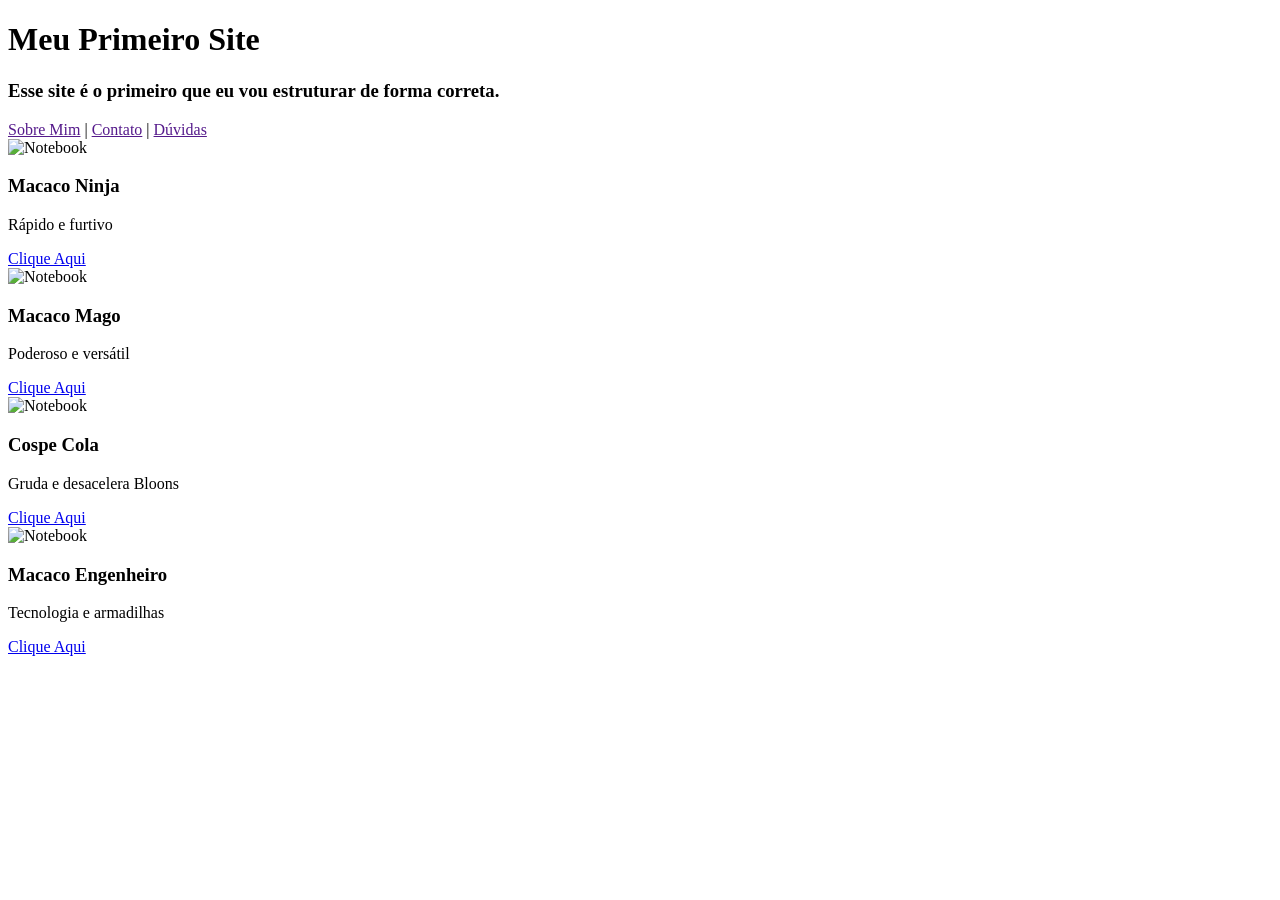
==== index.html @ 2d276f83 "criação do index" ====
<!DOCTYPE html>
<html lang="pt-br">
<head>
    <meta charset="UTF-8">
    <meta name="viewport" content="width=device-width, initial-scale=1.0">
    <title>Site Mais ou Menos</title>
    <link rel="stylesheet" href="style.css">
</head>
<body>
    <header> <!-- Comentário --> 
        <h1>Meu Primeiro Site</h1>
        <h3>Esse site é o primeiro que eu vou estruturar de forma correta.</h3>

        <nav>
            <a href="">Sobre Mim</a> |
            <a href="">Contato</a> |
            <a href="">Dúvidas</a>
        </nav>
    </header>

    <main>
        <section id="produtos">
            <article class="card">
                <img src="./images/image1.png" alt="Notebook" title="Aura" class="img-card">
                <h1 class="titulo-card">Macaco Ninja</h1>
                <p class="texto-card">Rápido e furtivo</p>
                <a href="ninja.html" class="botao-card">Clique Aqui</a>
            </article>
            <article class="card">
                <img src="./images/image2.png" alt="Notebook" title="Aura" class="img-card">
                <h1 class="titulo-card">Macaco Mago</h1>
                <p class="texto-card">Poderoso e versátil</p>
                <a href="mago.html" class="botao-card">Clique Aqui</a>
            </article>
            <article class="card">
                <img src="./images/image3.png" alt="Notebook" title="Aura" class="img-card">
                <h1 class="titulo-card">Cospe Cola</h1>
                <p class="texto-card">Gruda e desacelera Bloons</p>
                <a href="cola.html" class="botao-card">Clique Aqui</a>
            </article>
            <article class="card">
                <img src="./images/image4.png" alt="Notebook" title="Aura" class="img-card">
                <h1 class="titulo-card">Macaco Engenheiro</h1>
                <p class="texto-card">Tecnologia e armadilhas</p>
                <a href="engenheiro.html" class="botao-card">Clique Aqui</a>
            </article>
        </section>
    </main>
    
</body>
</html>
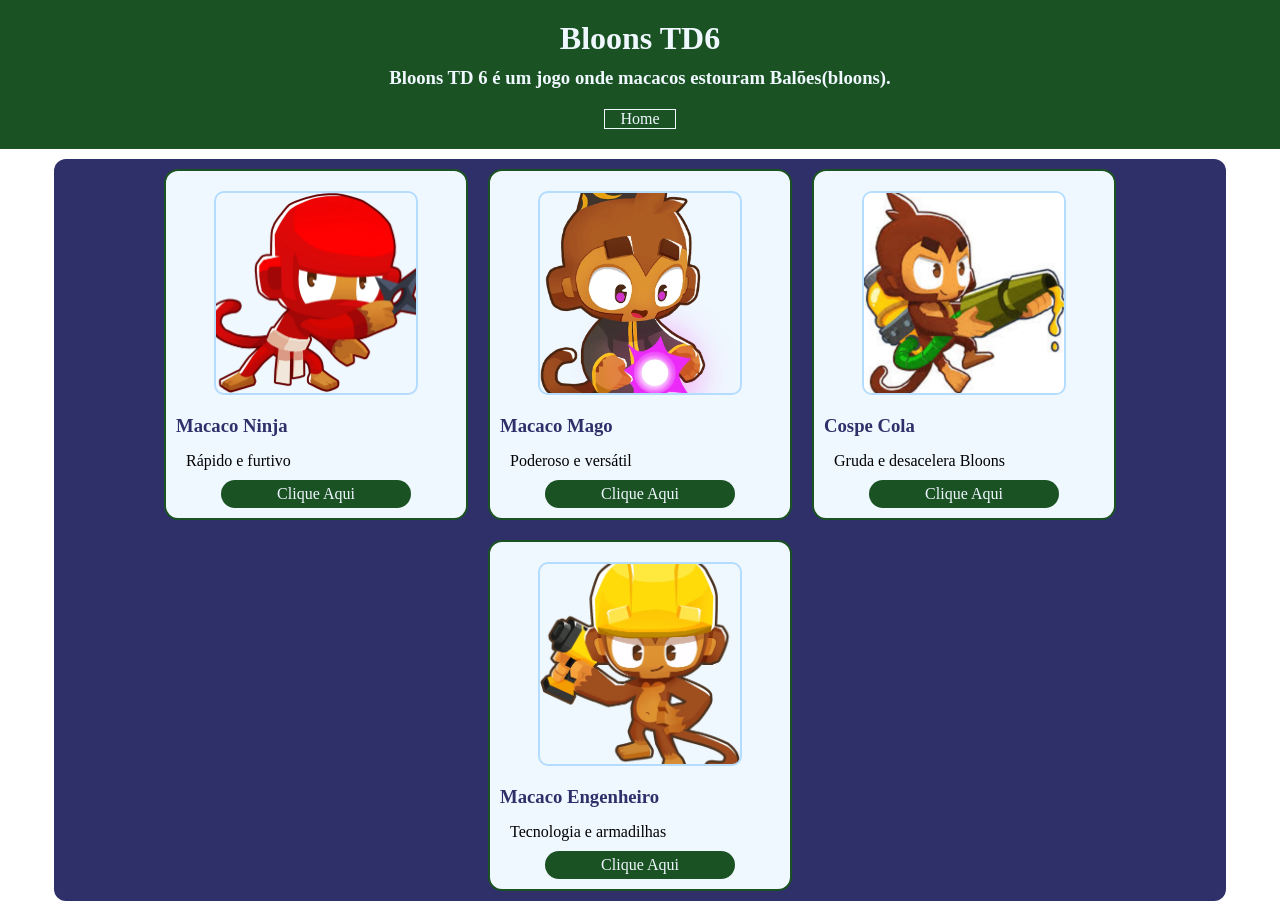
==== commit 16fd6fa1: "Projeto finalizado" ====
--- a/index.html
+++ b/index.html
@@ -7,14 +7,12 @@
     <link rel="stylesheet" href="style.css">
 </head>
 <body>
-    <header> <!-- Comentário --> 
-        <h1>Meu Primeiro Site</h1>
-        <h3>Esse site é o primeiro que eu vou estruturar de forma correta.</h3>
+    <header>
+        <h1>Bloons TD6</h1>
+        <h3>Bloons TD 6 é um jogo onde macacos estouram Balões(bloons).</h3>
 
         <nav>
-            <a href="">Sobre Mim</a> |
-            <a href="">Contato</a> |
-            <a href="">Dúvidas</a>
+            <a href="index.html">Home</a>
         </nav>
     </header>
 
--- a/style.css
+++ b/style.css
@@ -0,0 +1,114 @@
+*{
+    margin: 0;
+}
+
+header{
+    background-color: rgb(27, 82, 36);
+    color: aliceblue;
+    padding: 20px 0;
+    display: flex;
+    flex-direction: column;
+    align-items: center;
+}
+
+h1{
+    margin-bottom: 10px;
+}
+
+h3{
+    margin-bottom: 20px; /* Comentário */
+}
+
+a{
+    color: aliceblue;
+    text-decoration: none;
+    margin: 0 5px;
+}
+
+a:hover{
+    color: rgb(180, 220, 255);
+}
+
+nav{
+    border: 1px solid aliceblue;
+    padding: 0 10px;
+}
+
+.card{
+    display: flex;
+    width: 300px;
+    border: 2px solid rgb(27, 82, 36);
+    flex-direction: column;
+    background-color: aliceblue;
+    border-radius: 14px;
+}
+
+
+.img-card{
+    width: 200px;
+    max-width: 90%;
+    height: auto;
+    border: 2px solid rgb(180, 220, 255);
+    margin: 20px auto;
+    display: block;
+    border-radius: 10px;
+    aspect-ratio: 1 / 1;
+  object-fit: cover;
+}
+
+.titulo {
+        color: rgb(47, 47, 106);
+        text-align: center;
+        margin: 10px 0;
+}
+
+#produtos{
+    display: flex;
+    background-color: rgb(47, 47, 106);
+    width: 90%;
+    margin: 10px auto;
+    padding: 10px;
+    gap: 20px;
+    border-radius: 12px;
+    flex-wrap: wrap;
+    justify-content: center;
+}   
+
+.titulo-card {
+    color: rgb(47, 47, 106);
+    margin-left: 10px;
+}
+
+.texto-card {
+    margin: 5px 0 0 20px;
+}
+
+.botao-card {
+    background-color: rgb(27, 82, 36);
+    width: 60%;
+    margin: 10px auto;
+    padding: 5px;
+    border-radius: 16px;
+    text-align: center;
+}
+
+.img {
+    display: flex;
+    height: 200px;
+    margin: auto
+}
+
+.conteúdo {
+    display: flex;
+    flex-direction: row;
+}
+
+.texto {
+    margin: auto;
+    width: 50%;
+}
+
+.cola {
+    height: 200px;
+    margin-left:200px;
+}
